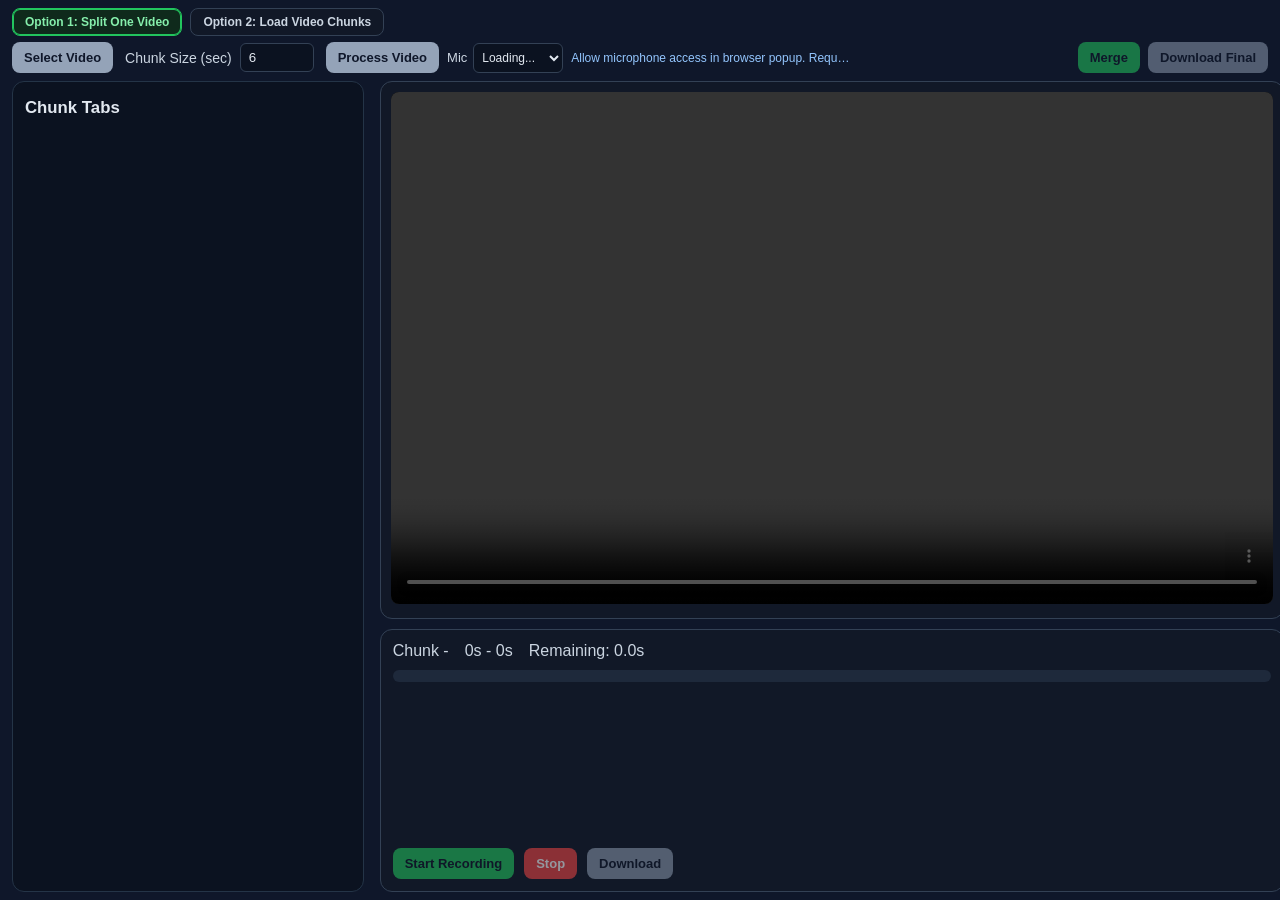
==== 2-HOLO_GRAM_VOICE_OVER/index.html @ fdd2c74e "DONE working good...agoinmg for bg addintion" ====
<!DOCTYPE html>
<html lang="en">
<head>
    <meta charset="UTF-8">
    <meta name="viewport" content="width=device-width, initial-scale=1.0">
    <title>Voice Over Recorder</title>
    <link rel="stylesheet" href="styles.css?v=6">
</head>
<body>
    <main class="container">
        <section class="mode-bar">
            <button id="modeSplitBtn" class="mode-btn active" type="button" data-mode="split">
                Option 1: Split One Video
            </button>
            <button id="modeChunksBtn" class="mode-btn" type="button" data-mode="chunks">
                Option 2: Load Video Chunks
            </button>
        </section>

        <section class="controls">
            <div id="splitModeControls" class="mode-controls">
                <label class="btn btn-secondary file-label">
                    Select Video
                    <input id="videoFileInput" type="file" accept="video/*" hidden>
                </label>
                <label class="chunk-size-wrap">
                    Chunk Size (sec)
                    <input id="chunkSizeInput" type="number" min="1" step="1" value="6">
                </label>
                <button id="processBtn" class="btn btn-secondary">Process Video</button>
            </div>

            <div id="chunksModeControls" class="mode-controls hidden">
                <label class="btn btn-secondary file-label">
                    Select Multiple Videos
                    <input id="chunkFilesInput" type="file" accept="video/*,.mp4,.mov,.mkv,.webm,.avi" multiple hidden>
                </label>
                <span id="selectedChunksLabel" class="chunks-label">Use Ctrl+Click to pick many</span>
                <button id="loadChunksBtn" class="btn btn-secondary" type="button">Load Selected Videos</button>
            </div>

            <label class="mic-wrap">
                Mic
                <select id="micSelect" title="Select recording microphone">
                    <option value="">Loading...</option>
                </select>
            </label>
            <span id="statusText" class="status">Waiting...</span>
            <button id="mergeBtn" class="btn btn-primary controls-right" disabled>Merge</button>
            <a id="downloadFinalLink" class="btn btn-secondary disabled-link" download>Download Final</a>
        </section>

        <section class="workspace">
            <aside class="left-panel">
                <h2 id="chunkListTitle">Chunk Tabs</h2>
                <div id="chunkList" class="chunk-list"></div>
            </aside>

            <section class="right-panel">
                <div class="video-panel">
                    <video id="storyVideo" controls preload="metadata"></video>
                </div>

                <section id="activeChunkPanel" class="active-chunk hidden" aria-live="polite">
                    <div class="active-meta">
                        <span id="activeChunkId">Chunk -</span>
                        <span id="activeChunkTime">0s - 0s</span>
                        <span id="activeRemaining">Remaining: 0.0s</span>
                    </div>
                    <div class="progress-track">
                        <div id="activeProgress" class="progress-fill"></div>
                    </div>
                    <p id="activeChunkText" class="active-text"></p>
                    <div class="active-actions">
                        <button id="startRecordingBtn" class="btn btn-primary" disabled>Start Recording</button>
                        <button id="stopRecordingBtn" class="btn btn-danger" disabled>Stop</button>
                        <button id="playRecordingBtn" class="btn btn-secondary hidden" disabled>Play</button>
                        <a id="downloadRecordingLink" class="btn btn-secondary disabled-link" download>Download</a>
                    </div>
                </section>
            </section>
        </section>
    </main>

    <script src="app.js?v=6"></script>
</body>
</html>
---- 2-HOLO_GRAM_VOICE_OVER/styles.css ----
* {
    box-sizing: border-box;
}

body {
    margin: 0;
    font-family: "Segoe UI", Tahoma, Geneva, Verdana, sans-serif;
    background: #0f172a;
    color: #e2e8f0;
    height: 100vh;
    overflow: hidden;
}

.container {
    width: 100vw;
    height: 100vh;
    margin: 0;
    padding: 8px 12px;
    display: flex;
    flex-direction: column;
}

.header h1 {
    margin-bottom: 8px;
}

.header p {
    margin-top: 0;
    color: #94a3b8;
}

.mode-bar {
    display: flex;
    gap: 8px;
    flex-wrap: wrap;
    margin-bottom: 0;
}

.mode-btn {
    border: 1px solid #334155;
    background: #111827;
    color: #cbd5e1;
    border-radius: 8px;
    padding: 6px 12px;
    font-size: 12px;
    font-weight: 600;
    cursor: pointer;
}

.mode-btn.active {
    border-color: #22c55e;
    background: #0f2a1c;
    color: #86efac;
    box-shadow: 0 0 0 1px #22c55e inset;
}

.controls {
    display: flex;
    gap: 8px;
    align-items: center;
    flex-wrap: wrap;
    margin: 6px 0 8px;
}

.mode-controls {
    display: inline-flex;
    align-items: center;
    flex-wrap: wrap;
    gap: 12px;
}

.mode-controls.hidden {
    display: none !important;
}

body[data-mode="chunks"] #splitModeControls {
    display: none !important;
}

body[data-mode="split"] #chunksModeControls {
    display: none !important;
}

.file-label {
    display: inline-flex;
    align-items: center;
}

.chunks-label {
    font-size: 12px;
    color: #93c5fd;
    max-width: 160px;
    white-space: nowrap;
    overflow: hidden;
    text-overflow: ellipsis;
}

.chunk-size-wrap {
    display: inline-flex;
    align-items: center;
    gap: 8px;
    font-size: 14px;
    color: #cbd5e1;
}

.chunk-size-wrap input {
    width: 74px;
    border: 1px solid #334155;
    background: #0b1220;
    color: #e2e8f0;
    border-radius: 6px;
    padding: 6px 8px;
}

.mic-wrap {
    display: inline-flex;
    align-items: center;
    gap: 6px;
    font-size: 13px;
    color: #cbd5e1;
}

.mic-wrap select {
    width: 90px;
    min-width: 90px;
    max-width: 90px;
    border: 1px solid #334155;
    background: #0b1220;
    color: #e2e8f0;
    border-radius: 6px;
    padding: 6px 4px;
    font-size: 12px;
}

.status {
    color: #93c5fd;
    font-size: 12px;
    max-width: 280px;
    white-space: nowrap;
    overflow: hidden;
    text-overflow: ellipsis;
}

.controls-right {
    margin-left: auto;
}

.btn {
    border: none;
    border-radius: 8px;
    padding: 8px 12px;
    font-size: 13px;
    font-weight: 600;
    cursor: pointer;
    text-decoration: none;
    color: #0f172a;
    background: #cbd5e1;
}

.btn:disabled {
    opacity: 0.55;
    cursor: not-allowed;
}

.btn-primary {
    background: #22c55e;
}

.btn-secondary {
    background: #94a3b8;
}

.btn-danger {
    background: #ef4444;
    color: #fff;
}

.hidden {
    display: none;
}

.active-chunk {
    background: #111827;
    border: 1px solid #334155;
    border-radius: 12px;
    padding: 12px;
    margin-top: 10px;
    flex: 1;
    min-height: 0;
    display: flex;
    flex-direction: column;
}

.active-meta {
    display: flex;
    flex-wrap: wrap;
    gap: 16px;
    color: #cbd5e1;
    margin-bottom: 10px;
}

.progress-track {
    width: 100%;
    height: 12px;
    background: #1e293b;
    border-radius: 999px;
    overflow: hidden;
}

.progress-fill {
    height: 100%;
    width: 0%;
    background: linear-gradient(90deg, #22d3ee, #22c55e);
    transition: width 0.1s linear;
}

.active-text {
    margin: 10px 0;
    font-size: 1.1rem;
    line-height: 1.7;
    color: #f8fafc;
    flex: 1;
    min-height: 0;
    overflow-y: auto;
}

.active-actions {
    display: flex;
    gap: 10px;
    flex-wrap: wrap;
}

.disabled-link {
    pointer-events: none;
    opacity: 0.5;
}

.chunk-list {
    display: flex;
    flex-direction: column;
    gap: 10px;
    height: 100%;
    overflow-y: auto;
    padding-right: 6px;
}

.chunk-card {
    border: 1px solid #334155;
    border-radius: 12px;
    background: #111827;
    padding: 12px;
    cursor: grab;
}

.chunk-card.dragging {
    opacity: 0.55;
    cursor: grabbing;
}

.chunk-card.drag-over {
    border-color: #38bdf8;
    box-shadow: 0 0 0 1px #38bdf8 inset;
}

.drag-handle {
    color: #64748b;
    margin-right: 4px;
    letter-spacing: -2px;
}

.chunk-card.active {
    border-color: #22c55e;
    box-shadow: 0 0 0 1px #22c55e inset;
}

.chunk-card.recorded {
    border-color: #14b8a6;
    background: #0f1f2d;
    box-shadow: 0 0 0 1px #14b8a6 inset;
}

.chunk-head {
    display: flex;
    justify-content: space-between;
    font-size: 0.92rem;
    color: #93c5fd;
    margin-bottom: 6px;
}

.chunk-text {
    margin: 0;
    line-height: 1.55;
    color: #e2e8f0;
}

.chunk-actions {
    margin-top: 8px;
    display: flex;
    align-items: center;
    justify-content: space-between;
    gap: 8px;
}

.chunk-reorder {
    display: inline-flex;
    gap: 6px;
}

.btn-icon {
    border: 1px solid #334155;
    background: #1e293b;
    color: #e2e8f0;
    border-radius: 6px;
    width: 30px;
    height: 28px;
    padding: 0;
    font-size: 14px;
    font-weight: 700;
    cursor: pointer;
    line-height: 1;
}

.btn-icon:disabled {
    opacity: 0.35;
    cursor: not-allowed;
}

.btn-icon:hover:not(:disabled) {
    border-color: #22c55e;
    color: #86efac;
}

.chunk-hint {
    font-size: 12px;
    color: #94a3b8;
}

.done-badge {
    display: inline-flex;
    align-items: center;
    padding: 6px 10px;
    border-radius: 999px;
    font-size: 12px;
    font-weight: 700;
    background: #14b8a6;
    color: #062a2a;
}

.chunk-actions audio {
    width: 100%;
    margin-top: 10px;
}

.workspace {
    display: grid;
    grid-template-columns: 28% 72%;
    gap: 16px;
    flex: 1;
    min-height: 0;
}

.left-panel {
    background: #0b1220;
    border: 1px solid #243447;
    border-radius: 12px;
    padding: 12px;
    min-height: 0;
    display: flex;
    flex-direction: column;
}

.left-panel h2 {
    margin: 4px 0 12px;
    font-size: 1.05rem;
}

.right-panel {
    min-width: 0;
    min-height: 0;
    display: flex;
    flex-direction: column;
}

.video-panel {
    background: #111827;
    border: 1px solid #334155;
    border-radius: 12px;
    padding: 10px;
}

#storyVideo {
    width: 100%;
    height: calc((100vh - 260px) * 0.8);
    min-height: 240px;
    border-radius: 8px;
    background: #000;
    object-fit: contain;
}

@media (max-width: 900px) {
    body {
        overflow: auto;
        height: auto;
    }

    .container {
        height: auto;
        overflow: visible;
    }

    .workspace {
        grid-template-columns: 1fr;
    }

    .chunk-list {
        max-height: 220px;
    }

    #storyVideo {
        height: auto;
        min-height: 200px;
        max-height: 44vh;
    }
}
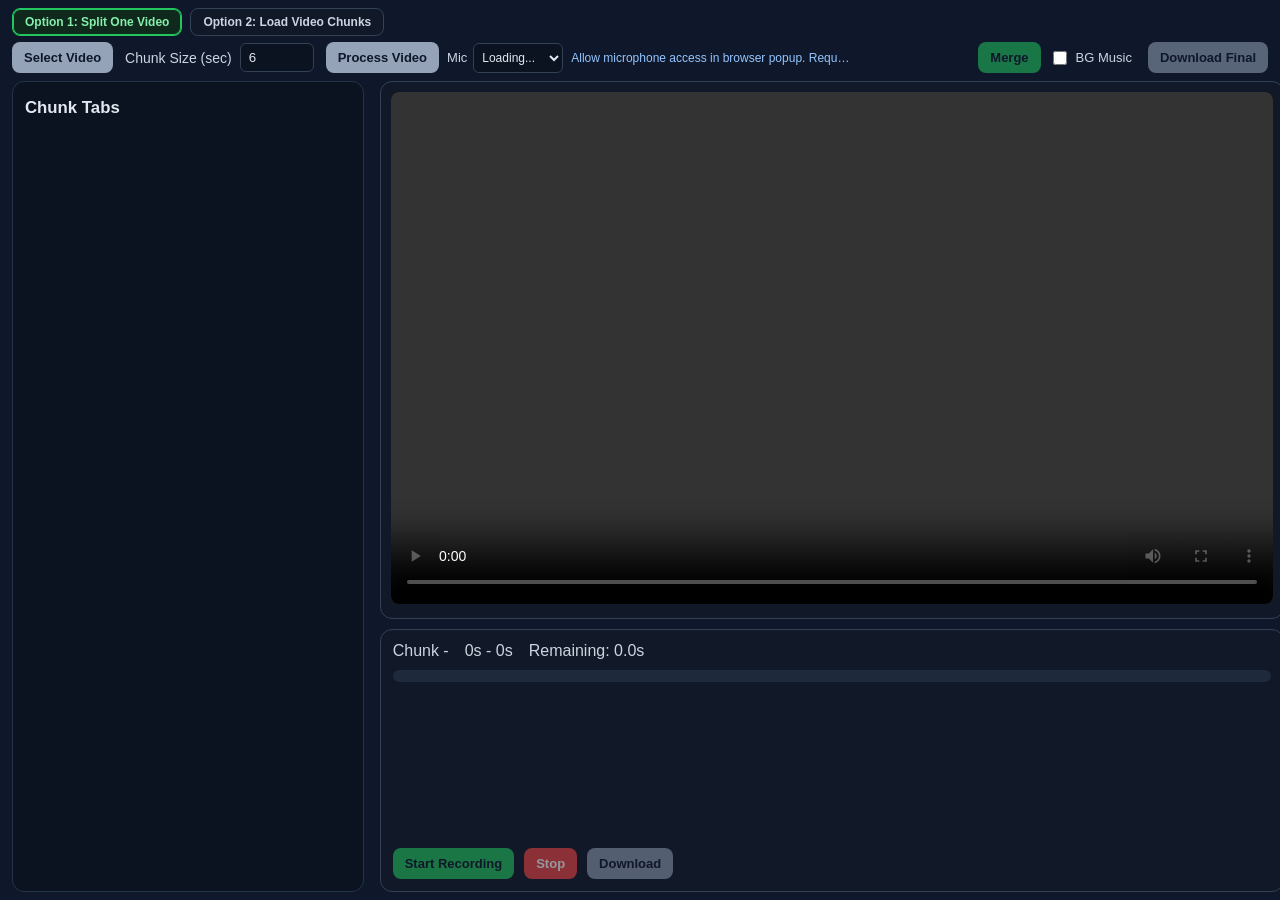
==== commit 42d33895: "add BG music impl" ====
--- a/2-HOLO_GRAM_VOICE_OVER/index.html
+++ b/2-HOLO_GRAM_VOICE_OVER/index.html
@@ -4,7 +4,7 @@
     <meta charset="UTF-8">
     <meta name="viewport" content="width=device-width, initial-scale=1.0">
     <title>Voice Over Recorder</title>
-    <link rel="stylesheet" href="styles.css?v=6">
+    <link rel="stylesheet" href="styles.css?v=8">
 </head>
 <body>
     <main class="container">
@@ -47,7 +47,20 @@
             </label>
             <span id="statusText" class="status">Waiting...</span>
             <button id="mergeBtn" class="btn btn-primary controls-right" disabled>Merge</button>
-            <a id="downloadFinalLink" class="btn btn-secondary disabled-link" download>Download Final</a>
+            <label class="bg-music-wrap" title="Add looping background music on download">
+                <input id="bgMusicCheckbox" type="checkbox">
+                BG Music
+            </label>
+            <label id="bgMusicLevelWrap" class="bg-music-level-wrap hidden" title="Background music level vs voice">
+                Level %
+                <input id="bgMusicLevelInput" type="number" min="1" max="100" step="1" value="20">
+            </label>
+            <label id="bgMusicPickLabel" class="btn btn-secondary file-label hidden">
+                Choose Music
+                <input id="bgMusicFileInput" type="file" accept="audio/*,.mp3,.wav,.m4a,.aac,.ogg,.flac" hidden>
+            </label>
+            <span id="bgMusicName" class="bg-music-name"></span>
+            <button id="downloadFinalBtn" class="btn btn-secondary" type="button" disabled>Download Final</button>
         </section>
 
         <section class="workspace">
@@ -82,6 +95,6 @@
         </section>
     </main>
 
-    <script src="app.js?v=6"></script>
+    <script src="app.js?v=8"></script>
 </body>
 </html>
--- a/2-HOLO_GRAM_VOICE_OVER/styles.css
+++ b/2-HOLO_GRAM_VOICE_OVER/styles.css
@@ -143,6 +143,44 @@
 
 .controls-right {
     margin-left: auto;
+}
+
+.bg-music-wrap {
+    display: inline-flex;
+    align-items: center;
+    gap: 6px;
+    font-size: 13px;
+    color: #cbd5e1;
+    user-select: none;
+    cursor: pointer;
+}
+
+.bg-music-wrap input {
+    width: 14px;
+    height: 14px;
+    accent-color: #22c55e;
+}
+
+.bg-music-level-wrap {
+    display: inline-flex;
+    align-items: center;
+    gap: 4px;
+    font-size: 12px;
+    color: #cbd5e1;
+}
+
+.bg-music-level-wrap.hidden {
+    display: none !important;
+}
+
+.bg-music-level-wrap input {
+    width: 52px;
+    border: 1px solid #334155;
+    background: #0b1220;
+    color: #e2e8f0;
+    border-radius: 6px;
+    padding: 4px 6px;
+    font-size: 12px;
 }
 
 .btn {
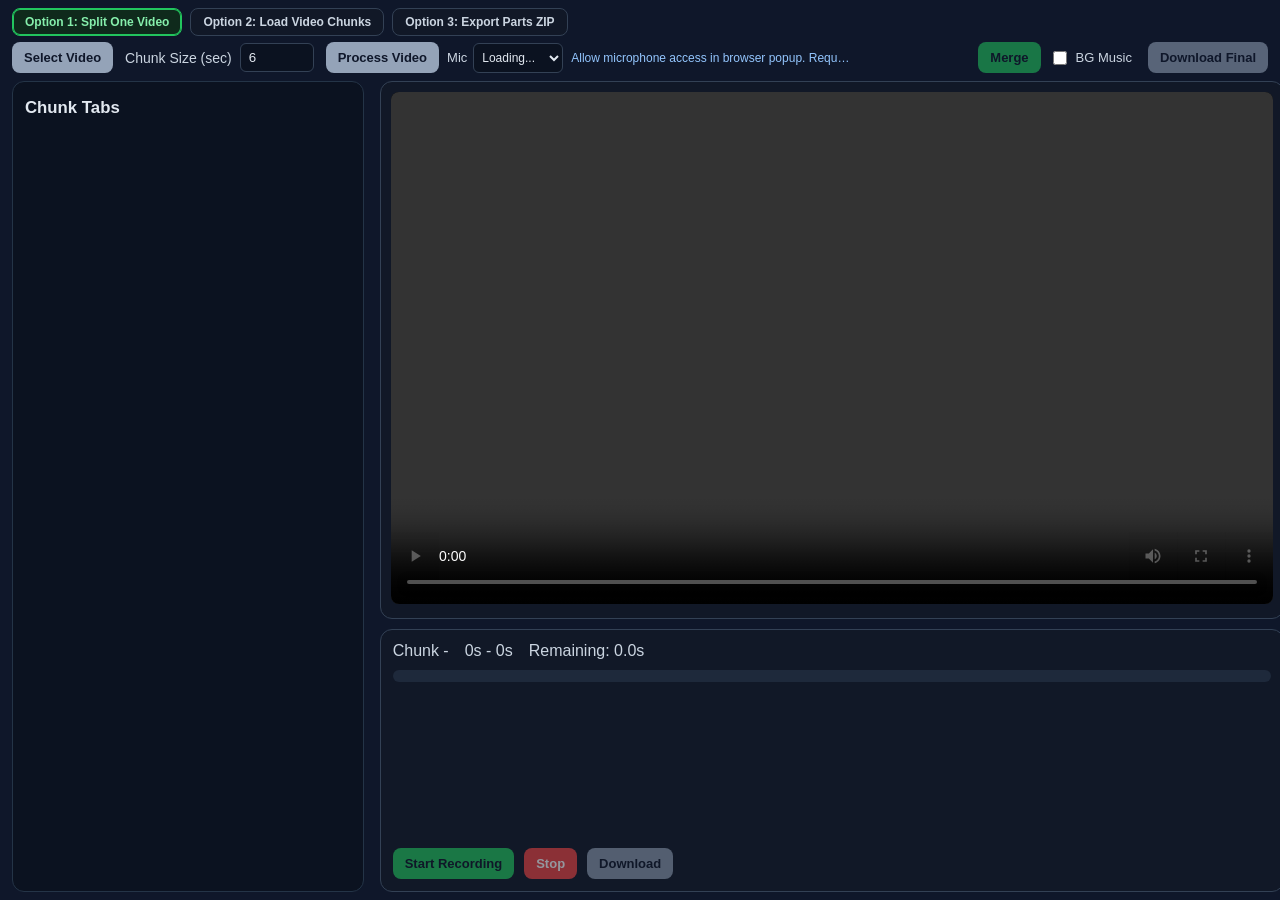
==== commit a27744bf: "3rd option impl for ZIPPPPPPPPP" ====
--- a/2-HOLO_GRAM_VOICE_OVER/index.html
+++ b/2-HOLO_GRAM_VOICE_OVER/index.html
@@ -4,7 +4,7 @@
     <meta charset="UTF-8">
     <meta name="viewport" content="width=device-width, initial-scale=1.0">
     <title>Voice Over Recorder</title>
-    <link rel="stylesheet" href="styles.css?v=8">
+    <link rel="stylesheet" href="styles.css?v=9">
 </head>
 <body>
     <main class="container">
@@ -14,6 +14,9 @@
             </button>
             <button id="modeChunksBtn" class="mode-btn" type="button" data-mode="chunks">
                 Option 2: Load Video Chunks
+            </button>
+            <button id="modeExportBtn" class="mode-btn" type="button" data-mode="export">
+                Option 3: Export Parts ZIP
             </button>
         </section>
 
@@ -46,21 +49,24 @@
                 </select>
             </label>
             <span id="statusText" class="status">Waiting...</span>
-            <button id="mergeBtn" class="btn btn-primary controls-right" disabled>Merge</button>
-            <label class="bg-music-wrap" title="Add looping background music on download">
-                <input id="bgMusicCheckbox" type="checkbox">
-                BG Music
-            </label>
-            <label id="bgMusicLevelWrap" class="bg-music-level-wrap hidden" title="Background music level vs voice">
-                Level %
-                <input id="bgMusicLevelInput" type="number" min="1" max="100" step="1" value="20">
-            </label>
-            <label id="bgMusicPickLabel" class="btn btn-secondary file-label hidden">
-                Choose Music
-                <input id="bgMusicFileInput" type="file" accept="audio/*,.mp3,.wav,.m4a,.aac,.ogg,.flac" hidden>
-            </label>
-            <span id="bgMusicName" class="bg-music-name"></span>
-            <button id="downloadFinalBtn" class="btn btn-secondary" type="button" disabled>Download Final</button>
+            <div id="mergeFlowControls" class="merge-flow-controls controls-right">
+                <button id="mergeBtn" class="btn btn-primary" disabled>Merge</button>
+                <label class="bg-music-wrap" title="Add looping background music on download">
+                    <input id="bgMusicCheckbox" type="checkbox">
+                    BG Music
+                </label>
+                <label id="bgMusicLevelWrap" class="bg-music-level-wrap hidden" title="Background music level vs voice">
+                    Level %
+                    <input id="bgMusicLevelInput" type="number" min="1" max="100" step="1" value="20">
+                </label>
+                <label id="bgMusicPickLabel" class="btn btn-secondary file-label hidden">
+                    Choose Music
+                    <input id="bgMusicFileInput" type="file" accept="audio/*,.mp3,.wav,.m4a,.aac,.ogg,.flac" hidden>
+                </label>
+                <span id="bgMusicName" class="bg-music-name"></span>
+                <button id="downloadFinalBtn" class="btn btn-secondary" type="button" disabled>Download Final</button>
+            </div>
+            <button id="downloadZipBtn" class="btn btn-primary controls-right hidden" type="button" disabled>Download ZIP</button>
         </section>
 
         <section class="workspace">
@@ -95,6 +101,6 @@
         </section>
     </main>
 
-    <script src="app.js?v=8"></script>
+    <script src="app.js?v=10"></script>
 </body>
 </html>
--- a/2-HOLO_GRAM_VOICE_OVER/styles.css
+++ b/2-HOLO_GRAM_VOICE_OVER/styles.css
@@ -73,11 +73,24 @@
     display: none !important;
 }
 
-body[data-mode="chunks"] #splitModeControls {
+body[data-mode="chunks"] #splitModeControls,
+body[data-mode="export"] #splitModeControls {
     display: none !important;
 }
 
 body[data-mode="split"] #chunksModeControls {
+    display: none !important;
+}
+
+.merge-flow-controls {
+    display: inline-flex;
+    align-items: center;
+    flex-wrap: wrap;
+    gap: 8px;
+}
+
+.merge-flow-controls.hidden,
+#downloadZipBtn.hidden {
     display: none !important;
 }
 
